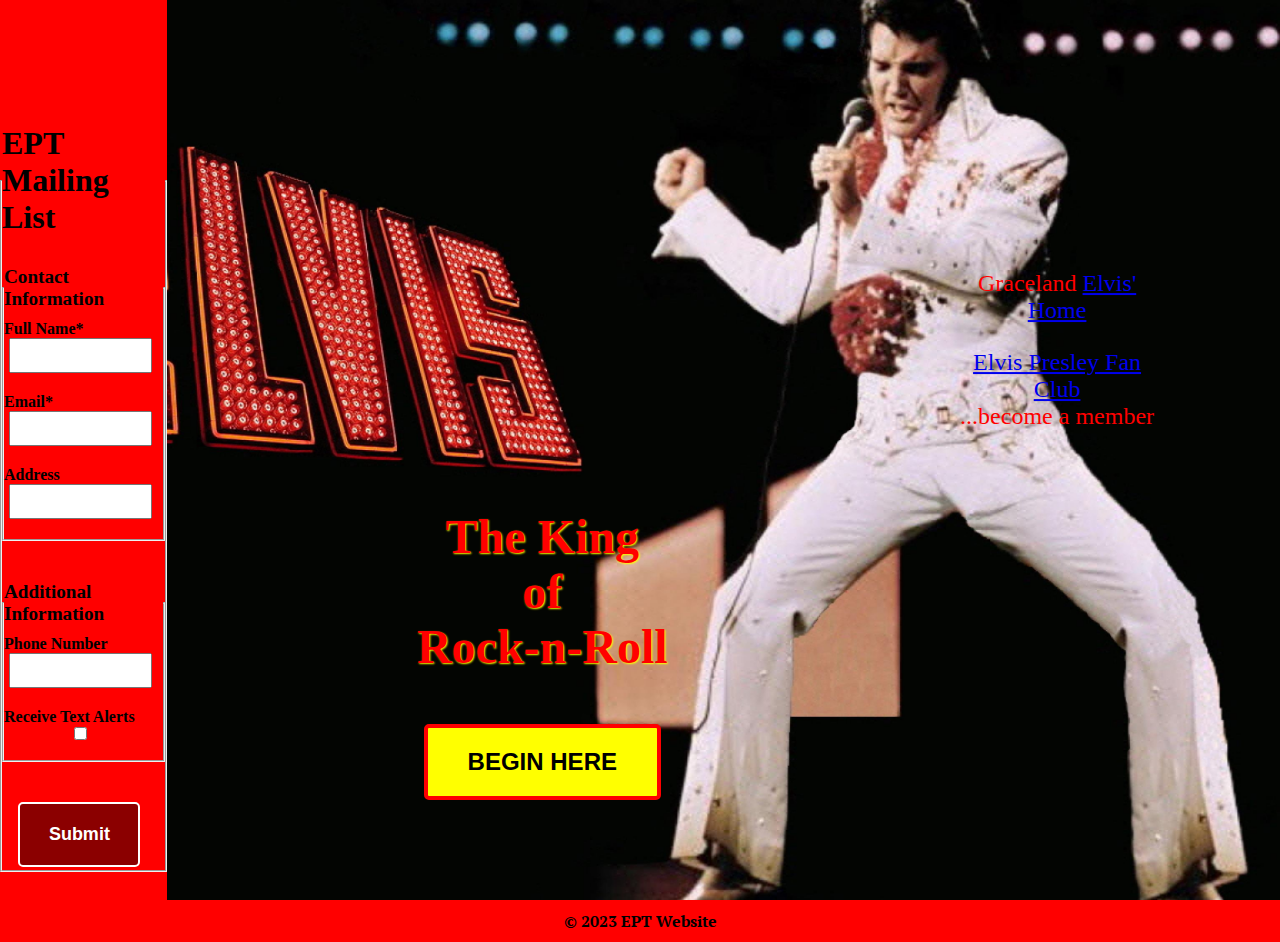
==== index.html @ 1c1b0c8f "setup" ====
<!DOCTYPE html>
<html lang="en">
<head>
    <meta charset="UTF-8">
    <meta name="viewport" content="width=device-width, initial-scale=1.0">
    <title>Elvis Presley Tribute Site</title>
    <meta name="author" content="Troy Masters" />
    <meta name="description" content="A website dedicated to the memory of Elvis Presley." /> 

    <link rel="preconnect" href="https://fonts.googleapis.com">
    <link rel="preconnect" href="https://fonts.gstatic.com" crossorigin>
    <link href="https://fonts.googleapis.com/css2?family=PT+Serif:wght@700&display=swap" rel="stylesheet">
        
    <!-- Link to external stylesheets or include internal styles here -->
    <link rel="stylesheet" href="styles.css">

    <!--Icon package-->
    <link rel="icon" href="./favicon_package/favicon.ico" type="image/x-icon">
    <link rel="apple-touch-icon" sizes="144x144" href="./favicon_package/apple-touch-icon.png">
    <link rel="icon" type="image/png" sizes="32x32" href="./favicon_package/favicon-32x32.png">
    <link rel="icon" type="image/png" sizes="16x16" href="./favicon_package/favicon-16x16.png">
    <link rel="manifest" href="./favicon_package/site.webmanifest">
    <link rel="mask-icon" href="./favicon_package/safari-pinned-tab.svg" color="#5bbad5">
    <meta name="msapplication-TileColor" content="#da532c">
    <meta name="theme-color" content="#ffffff">

    <!-- Include any additional meta tags, scripts, or stylesheets as needed -->
    <style></style>
</head>

<body>
    <div class="hero-container">
        <aside class="side-content left-aside">
            <fieldset class="mailing-list-form">
                <legend style="font-size: 32px; color: black;"><strong>EPT Mailing List</strong></legend>
                <form action="#" method="post">
                    <fieldset>
                        <legend>Contact Information</legend>
                        <div class="form-group">
                            <label for="full-name">Full Name<span class="required">*</span></label>
                            <input type="text" id="full-name" name="full-name" required>
                        </div>
                        <div class="form-group">
                            <label for="email">Email<span class="required">*</span></label>
                            <input type="email" id="email" name="email" required>
                        </div>
                        <div class="form-group">
                            <label for="address">Address</label>
                            <input type="text" id="address" name="address">
                        </div>
                        <!-- Other contact information fields -->
                    </fieldset>
                    
                    <fieldset>
                        <legend>Additional Information</legend>
                        <div class="form-group">
                            <label for="phone">Phone Number</label>
                            <input type="tel" id="phone" name="phone">
                        </div>
                        <div class="form-group">
                            <label for="text-alerts">Receive Text Alerts</label>
                            <input type="checkbox" id="text-alerts" name="text-alerts">
                        </div>
                        <!-- Other additional information fields -->
                    </fieldset>
                    
                    <button type="submit">Submit</button>
                </form>
            </fieldset>
        </aside>
    
        <div class="hero-image">
            <div class="hero-text">
                <p>Graceland <a href="https://www.graceland.com/" target="_blank">Elvis' Home</a></p>
                    <p><a href="https://www.elvispresleyfanclub.au/" target="_blank">Elvis Presley Fan Club</a><br>...become a member</p>
            </div>
                <div class="hero-left-text">
                    <h1>The King<br>of<br>Rock-n-Roll</h1>
                    <div class="menu-button">
                        <button class="menu-button" onclick="window.location.href='home.html'">BEGIN HERE</button>
                    </div>
                </div>
            </div> 
        </div>
    </div>
    <main>
                 
    </main>

    <footer class="page-footer">
        <!-- Footer content (e.g., copyright information, links) -->
        <p>&copy; 2023 EPT Website</p>
    </footer>

    <!-- Link to external scripts or include internal scripts here -->
    <script src="script.js"></script>

</body>
</html>
---- styles.css ----
*,
* ::before,
* ::after {
    margin: 0;
    padding: 0;
    box-sizing: border-box;
}

* {
    box-sizing: inherit;
}

:root {
  --primary-background: red;
  --photo-background: powderblue;
}

body {
    display: flex;
    flex-direction: column;
    min-height: 100vh;
    background: lightgray;
    min-height: 100vh;
}

main {
  flex: 1;   /*allows the main content to grow & push footer down*/
}

.container {
  display: flex;
  justify-content: space-between;
}

.left-section {
  width: 15%; 
  background: var(--primary-background);
}

.left-section h2 {
  color: red;
  text-align: center;
  margin-top: 10px;
  border: 4px dotted  red;
  border-radius: 5px;
  background: black;
}

.right-section {
  width: 85%; 
  display: flex;
  flex-direction: column;
  
}

.top-right {
  display: flex;
  font-family: 'PT Serif', serif;
  height: calc(100% - 200px);
  background: black;
  align-items: center;
  justify-content: space-between;
  border: 2px solid black;
}

.home-text {
  flex: 1;
}

.home-text h2 {
  font-family: 'PT Serif', serif;
  font-weight: bold;
  padding-left: 10%;
  line-height: 1.6em;
  color: red;
}

.red-line {
  border: 0;
  height: 2%;
  background-color: red; 
}

.above-bottom-figures {
  font-family: 'PT Serif', serif;
  font-size: 1em;
  padding-left: 1%;
  text-align: center;
  color: white;
  text-align: left;
  margin-bottom: 20px;
}

.home-image {
  flex: 1;
  display: flex;
  justify-content: flex-end;
  align-items: center;
}

.home-image figure {
  margin-left: 20px; 
}

.home-image img {
  max-width: 80%; 
  height: auto;
  background: var(--primary-background);
}

.bottom-right {
  font-family: 'PT Serif', serif;
  height: calc(100% - 450px);  
  background-color: #373737;
  display: flex;
  justify-content: space-around; 
  align-items: center;
  border: 2px solid black; 
}

.top-right figure {
  display: flex;
  flex-direction: column;
  align-items: center;
  text-align: center;
  margin-top: 10px;
  margin-bottom: 10px;
}

.bottom-right figure {
  margin-top: 10px;
  text-align: center;
  display: flex;
  flex-direction: column;
  align-items: center;
}

.top-right img{
  width: 90%;
  height: 100%;
  border: 2px solid black;
  border-radius: 5px;
  padding: 10px;
  margin: auto;
  display: block;
}

.top-right img:hover {
  box-shadow: 0px 0px 4px 4px white;
}

.bottom-right img{
  width: 200px;
  height: 150px;
  border: 2px solid black;
  border-radius: 5px;
  padding: 10px;
  margin-top: 10px;
  background: red;
}

.bottom-right img:hover {
  box-shadow: 0px 0px 4px 4px white;
}

.top-right figcaption {
  font-size: 1.6em;
  border: 2px solid red;
  border-radius: 5px;
  max-width: 90%; 
  text-align: center;
  display: block;
  padding: 4px 10px;
  margin: 10px;
  color: red;
  background: black;
}

.bottom-right figcaption {
  border: 2px solid black;
  border-radius: 5px;
  max-width: 100%; 
  text-align: center;
  display: block;
  padding: 4px 10px;
  margin: 5px;
  color: red;
  background: black;
}

.home-aside-container {
  display: flex;
  flex-direction: column;
  align-items: center;
}

.home-aside-container figure {
  margin: 20px; 
  padding: 10px;
}

.home-aside-container img:hover {
  box-shadow: 0px 0px 4px 4px white;
}

.home-aside-container img {
  max-width: 100%; 
  max-height: 100%;
  border: 2px solid black; 
  border-radius: 5px; 
}

.home-aside-container figcaption {
  font-family: 'PT Serif', serif; 
  font-weight: bold;
  color: black;
  font-size: 14px;
  border: 2px solid black;
  border-radius: 5px;
  max-width: 90%; 
  margin: 0 auto; 
  text-align: center;
  padding: 4px 10px;
  color: red;
  background: black;
}

h1.intro {
    display: flex;
    font-size: 48px;
    text-shadow: 1px 1px 2px yellow;
    align-items: center;
    justify-content: space-around;
    height: 100px;
    background: black;
    color: var(--primary-background);
}

.intro .video-left-image,
.intro .video-right-image {
  width: 5%; 
}

.intro .disc-left-image,
.intro .disc-right-image {
  width: 3.75%; 
}

.intro .home-left-image,
.intro .home-right-image {
  width: 5%; 
}

.intro .photo-left-image,
.intro .photo-right-image {
  width: 8%; 
}


nav ol {
    list-style: none;
    display: flex;
    align-items: center;
    justify-content: space-around;
    height: 50px;
    background: var(--primary-background);
    border: 4px solid black;
}

nav a {
    text-decoration: none;
    color: black;
    font-size: 24px;
    font-weight: bold;
    text-shadow: 1px 1px 2px yellow;
    
}

nav li {
    margin-right: 15px;
}

.side-content.left-aside {
  display: flex;
  flex-direction: column;
  width: 15vw;
  background-color: var(--primary-background);
  height: 100vh;
}

.mailing-list-form {
  flex-grow: 0.1;
  width: 100%;
  box-sizing: border-box;
  background: red;
  margin-top: 125px;
}

.mailing-list-form form {
  display: flex;
  flex-direction: column;
  margin-top: 30px;
  gap: 40px; /* Adjust the value as needed */
  height: 100%; /* Occupy full height within the fieldset */
}

.mailing-list-form form legend {
  margin-bottom: 10px; /* Add space below the legend */
}

.mailing-list-form form label {
  font-weight: bold;
  margin-top: 20px;
  margin-bottom: 5px; /* Add space below each label */
}

.mailing-list-form form fieldset legend {
  font-size: 1.2em;
  font-weight: bold;
}

.mailing-list-form form input,
.mailing-list-form form select,
.mailing-list-form form textarea {
  /* Add space around form elements */
    padding: 8px;
  margin-bottom: 20px; /* Add space below each input */
  margin-left: 3%;
  width: calc(100% - 16px); /* Adjust width and consider padding */
}

.mailing-list-form form button[type="submit"] {
  width: 75%;
  padding: 20px 20px;
  margin-left: 10%;
  font-size: 18px;
  font-weight: bold;
  border: 2px solid white;
  background-color: darkred;
  color: white;
  cursor: pointer;
  border-radius: 5px;
  transition: background-color 0.3s ease;
}

.mailing-list-form form button[type="submit"]:hover {
  background-color: yellow;
  color: black;
  border: 2px solid black;
}


.menu-button button {
  padding: 20px 40px;
  font-size: 24px;
  border: 4px solid var(--primary-background);
  background-color: yellow;
  color: black;
  font-weight: bold;
  cursor: pointer;
  border-radius: 5px;
  margin-top: 40px;
  margin-left: 200px;
  transition: background-color 0.3s ease;
}


.menu-button button:hover {
  background-color: var(--primary-background);
  color: white;
  border: 4px solid yellow;
}

/* Photo Gallery Intro Paragraph*/
.photo {
    color: var(--photo-background);
    background: Black;
    border: 4px solid black;
}

.photo pre {
    font-family: 'PT Serif', serif;
    font-size:  23px;
    text-align: center;
    color: red; 
    display: inline-block;               
}

.thumbnail-container {
    width: 99%;
    height: 59vh;
    display: grid;
    grid-template-columns: repeat(15, 1fr);
    background: var(--primary-background);
    padding: 10px;
    gap: 10px;
}

.thumbnail-container a {
    text-decoration: none;
    display: block;
}

.thumbnail-container img {
    border: 1px solid black;
    border-radius: 4px;
    padding: 4px;
    width: 65px;
    height: 67px;
    background-color: var(--photo-background);
}

.thumbnail-container img:hover {
  box-shadow: 0px 0px 4px 4px white;  
}

.iframe-container {
    display: flex;
    flex-wrap: wrap;
    justify-content: space-between;
    gap: 10px;
    background: var(--primary-background);
    padding: 10px;

}

.hero-container {
  position: relative;
  height: 100vh;
  display: flex;
  justify-content: center;
  align-items: center;
}

.side-content {
  width: 15vw; 
  background: var(--primary-background); 
  height: 100vh;
}

.hero-image {
  background-image: url('Photos/Landing3.jpg'); 
  background-size: cover;
  background-position: center top;
  height: 100vh; /* Adjust height as needed */
  width: 100%;
}

.hero-text {
  text-align: center;
  position: absolute;
  top: 40%;
  right: 0;
  transform: translate(-50%, -50%);
  color: white;
}

.hero-text h1 {
  font-size: 3em;
  margin-bottom: 10px;
}

.hero-text p {
  color: red;
  font-size: 1.5em;
  margin-bottom: 20px;
  padding: 1%;
}

.hero-text p:hover {
  box-shadow: 0px 0px 3px 2px white;
}

.hero-left-text {
  text-align: center;
  position: absolute;
  bottom: 100px;
  right: 5;
  color: white;
  margin-left: 50px;
}

.hero-left-text h1 {
  color: red;
  text-shadow: 1px 1px 2px yellow;
  font-size: 3em;
  margin-left: 200px;
  margin-bottom: 10px;
}


.hero-text button {
  padding: 10px 20px;
  font-size: 1.2em;
  border: none;
  background-color: #4CAF50;
  color: white;
  cursor: pointer;
  border-radius: 5px;
}


.discography-intro {
  font-family: 'PT Serif', serif;
  font-size:  22px;
  background: black;
  color: red;
  text-align: center; 
  padding: 10px;   
}

.video-thumbnail-container {
  width: 99%;
  display: grid;
  grid-template-columns: repeat(auto-fill, minmax(150px, 1fr));
  background: #373737;
  padding: 10px;
  gap: 10px;
  position: relative;
}

.video-thumbnail-container a {
  text-decoration: none;
  display: block;
  padding: 5px;
}

.video-thumbnail-container img {
  background: var(--photo-background);
  border: 4px solid red;
  border-radius: 4px;
  padding: 5px;
  width: 75%;
  height: 250px;
  position: relative;
}

.video-thumbnail-container img:hover {
box-shadow: 0px 0px 4px 4px white;  
}

figcaption {
  font-family: 'PT Serif', serif;
  font-weight: bold;
  text-align: center;
  margin-top: 5px;
  margin-left: 20px;
  color: black;
  font-size: 14px;
  border: 2px solid black;
  background: red;
  border-radius: 5px;
  width: 70%;
}

.bio-container {
  display: flex; 
  flex-direction: row;
}

.bio-left-section h1 {
  font-size: 3.5em;
  color: red;
  margin: 1%;
}

.bio-left-section h2 {
  font-size: 2.5em;
  margin: 1%;
}

.bio-left-section p {
  font-family: 'PT Serif', serif;
  font-weight: bold;
  font-size: 1.6em;
  margin: 1%;
}

.bio-left-section {
  flex: 4;
  padding: 2%;
  background: black;
  color: red;
}

.bio-right-section {
  flex: 1;
  padding: 2%;
  background: #373737;
}

.bio-right-section img {
  width: 100%;
  height: auto;
  display: block;
  margin: 2% auto;
  padding: 2%;
  border: 2px solid black;
  border-radius: 5px;
  background: red;
}

.video iframe {
  display: block;
  padding: 2%;
  border: 2px solid black;
  border-radius: 5px;
  background: var(--primary-background);
}

.page-footer {
    margin-top: auto; /* Pushes the footer to the bottom */
    background-color: red;  
    text-align: center; 
    font-weight: bold;
    padding: 10px;
    font-family: 'PT Serif', serif;
}

/* Media query for phones */
@media (max-width: 600px) {
  /* Adjustments for phones */
  .video-thumbnail-container {
      grid-template-columns: repeat(2, 1fr);
  }
  
  .video-thumbnail-container img {
      width: 100%; /* Adjust image width for phones */
  }
}

/* Media query for larger screens like desktops */
@media (min-width: 768px) {
  /* Adjustments for desktops */
  .video-thumbnail-container {
      grid-template-columns: repeat(4, 1fr); 
  }
}
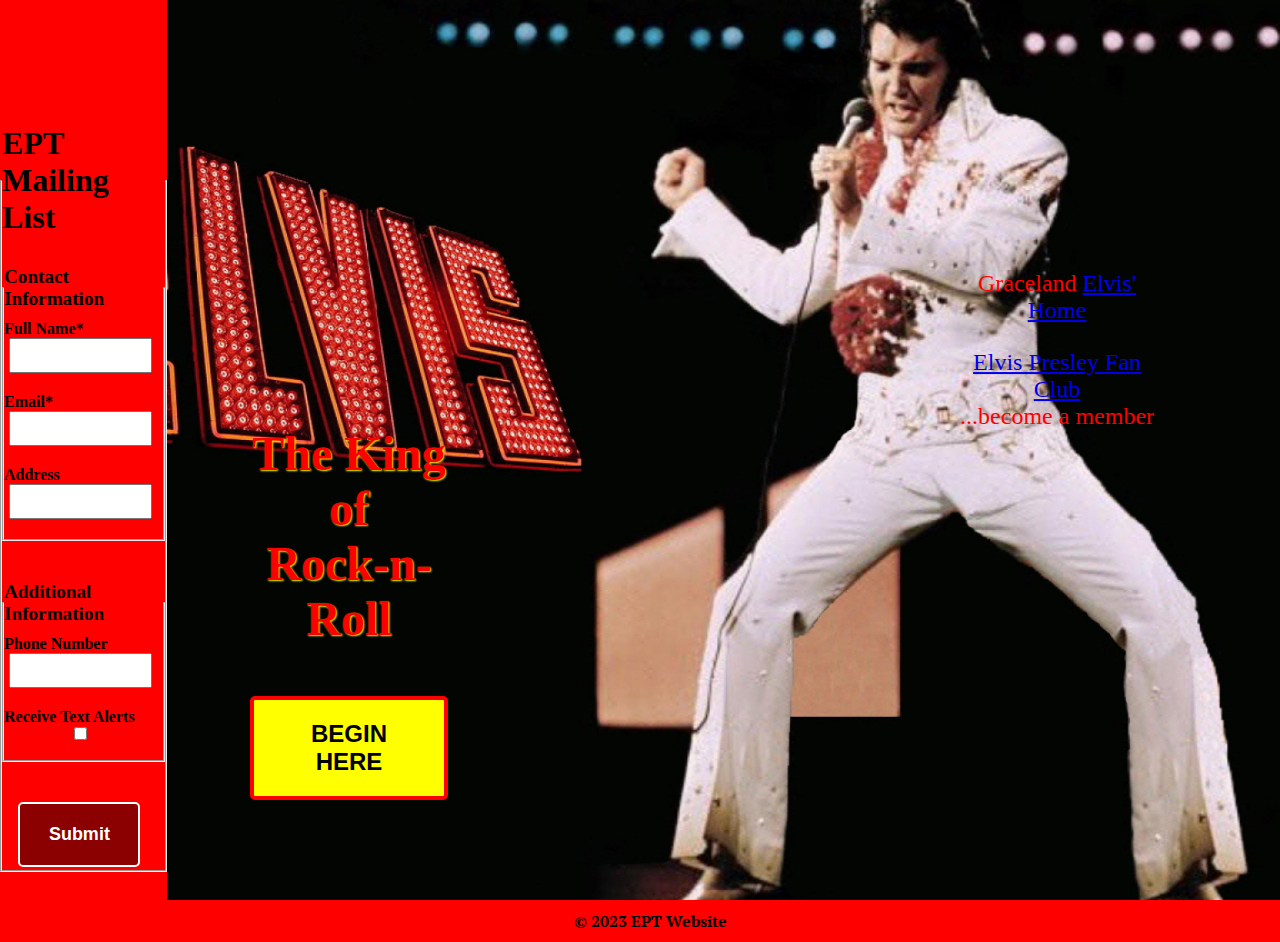
==== commit 55834fe3: "updates" ====
--- a/index.html
+++ b/index.html
@@ -4,8 +4,8 @@
     <meta charset="UTF-8">
     <meta name="viewport" content="width=device-width, initial-scale=1.0">
     <title>Elvis Presley Tribute Site</title>
-    <meta name="author" content="Troy Masters" />
-    <meta name="description" content="A website dedicated to the memory of Elvis Presley." /> 
+    <meta name="author" content="Troy Masters">
+    <meta name="description" content="A website dedicated to the memory of Elvis Presley."> 
 
     <link rel="preconnect" href="https://fonts.googleapis.com">
     <link rel="preconnect" href="https://fonts.gstatic.com" crossorigin>
@@ -63,7 +63,6 @@
                         </div>
                         <!-- Other additional information fields -->
                     </fieldset>
-                    
                     <button type="submit">Submit</button>
                 </form>
             </fieldset>
@@ -82,7 +81,6 @@
                 </div>
             </div> 
         </div>
-    </div>
     <main>
                  
     </main>
--- a/styles.css
+++ b/styles.css
@@ -256,7 +256,6 @@
   width: 8%; 
 }
 
-
 nav ol {
     list-style: none;
     display: flex;
@@ -349,7 +348,6 @@
   border: 2px solid black;
 }
 
-
 .menu-button button {
   padding: 20px 40px;
   font-size: 24px;
@@ -364,7 +362,6 @@
   transition: background-color 0.3s ease;
 }
 
-
 .menu-button button:hover {
   background-color: var(--primary-background);
   color: white;
@@ -388,26 +385,28 @@
 
 .thumbnail-container {
     width: 99%;
-    height: 59vh;
     display: grid;
-    grid-template-columns: repeat(15, 1fr);
+    grid-template-columns: repeat(auto-fill, minmax(100px, 1fr));
     background: var(--primary-background);
     padding: 10px;
     gap: 10px;
+    position: relative;
 }
 
 .thumbnail-container a {
     text-decoration: none;
     display: block;
+    padding: 5px;
 }
 
 .thumbnail-container img {
     border: 1px solid black;
     border-radius: 4px;
-    padding: 4px;
-    width: 65px;
-    height: 67px;
+    padding: 5px;
+    width: 75%;
+    height: 65px;
     background-color: var(--photo-background);
+    position: relative;
 }
 
 .thumbnail-container img:hover {
@@ -475,7 +474,7 @@
   text-align: center;
   position: absolute;
   bottom: 100px;
-  right: 5;
+  right: 65%;
   color: white;
   margin-left: 50px;
 }
@@ -610,6 +609,7 @@
 
 .page-footer {
     margin-top: auto; /* Pushes the footer to the bottom */
+    width: 100%;
     background-color: red;  
     text-align: center; 
     font-weight: bold;
@@ -621,13 +621,62 @@
 @media (max-width: 600px) {
   /* Adjustments for phones */
   .video-thumbnail-container {
-      grid-template-columns: repeat(2, 1fr);
-  }
-  
+    grid-template-columns: repeat(1, 1fr);
+  }
+  .home-text h2 {
+    font-size: 18px; /* Decrease font size */
+    padding-left: 0.5%; /* Reduce padding */
+  }
+  .top-right img,
+  .bottom-right img {
+    width: 100%; /* Adjust image width */
+    max-width: 100%; /* Ensure images don't exceed container width */
+  }
+  .top-right {
+    flex-direction: column; /* Stack elements vertically */
+    height: auto;
+  }
+  nav {
+    flex-direction: column; /* Stack nav items */
+    height: auto; /* Allow height to adjust */
+  }
   .video-thumbnail-container img {
       width: 100%; /* Adjust image width for phones */
   }
-}
+  .side-content.left-aside {
+    width: 100%; /* Make the left aside take the full width */
+  }
+
+  .mailing-list-form fieldset {
+      padding:20px;
+  }
+  .form-group {
+    margin-bottom: 15px;
+  }
+  input[type="text"],
+    input[type="email"],
+    input[type="tel"],
+    input[type="checkbox"] {
+        /* Increase font size or adjust padding for better visibility */
+        font-size: 16px;
+        padding: 10px;
+  }
+
+  .menu-button {
+      text-align: center; /* Center-align the button */
+      margin-top: 20px; /* Add some space between the button and text */
+  }
+
+  .menu-button button {
+    padding: 12px 24px;
+    font-size: 18px;
+  }
+  .intro h1 {
+    font-size: 24px; /* Adjust the font size for smaller screens */
+  } 
+}
+
+
 
 /* Media query for larger screens like desktops */
 @media (min-width: 768px) {
